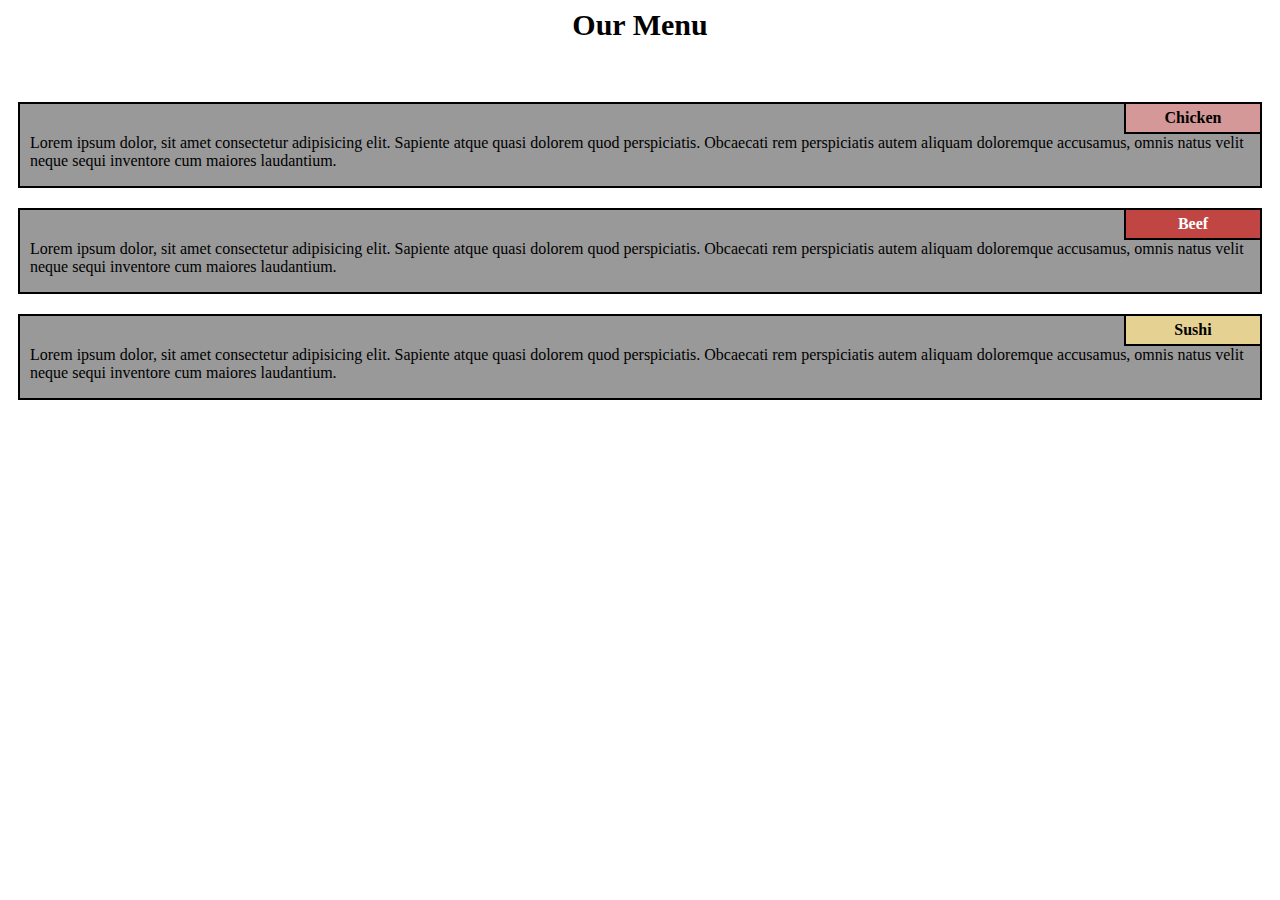
==== module 2 solution/index.html @ dac9a1ca "done basics colors and layout" ====
<!DOCTYPE html>
<html>
<head>
	<title>Answer</title>
	<style>
		div {
			float: left;
			border: 2px solid black;
			background-color:#999999;
			margin: 10px;
			
		}
		header {
			text-align: center;
			font-weight: bold;
			font-size: 30px;
			font-family: cursive;
			margin-bottom: 50px;
		}

		div>div{
			padding: 5px;
			float: right;
			margin: 0px;
			border-right: 0px;
			border-top: 0px;
			text-align: center;
			min-width: 10%;
			font-weight: bold;
			font-family: Georgia, 'Times New Roman', Times, serif;
			
		}

		#chicken{
			background-color: #d59898;
		}

		#beef{
			background-color: #c14543;
			color: white;
		}

		#sushi{
			background-color: #e5d191;
		}
		p{
			clear: both;
			padding-left: 10px;
			padding-right: 10px;
		}
	</style>

</head>
<body>
	<header>Our Menu</header>
	<div>
		<div id="chicken">Chicken</div>
		<p>Lorem ipsum dolor, sit amet consectetur adipisicing elit. Sapiente atque quasi dolorem quod perspiciatis. Obcaecati rem perspiciatis autem aliquam doloremque accusamus, omnis natus velit neque sequi inventore cum maiores laudantium.</p>
	</div>
	<div>
		<div id="beef">Beef</div>
		<p>Lorem ipsum dolor, sit amet consectetur adipisicing elit. Sapiente atque quasi dolorem quod perspiciatis. Obcaecati rem perspiciatis autem aliquam doloremque accusamus, omnis natus velit neque sequi inventore cum maiores laudantium.</p>
	</div>
	<div>
		<div id="sushi">Sushi</div>
		<p>Lorem ipsum dolor, sit amet consectetur adipisicing elit. Sapiente atque quasi dolorem quod perspiciatis. Obcaecati rem perspiciatis autem aliquam doloremque accusamus, omnis natus velit neque sequi inventore cum maiores laudantium.</p>
	</div>
</body>
</html>
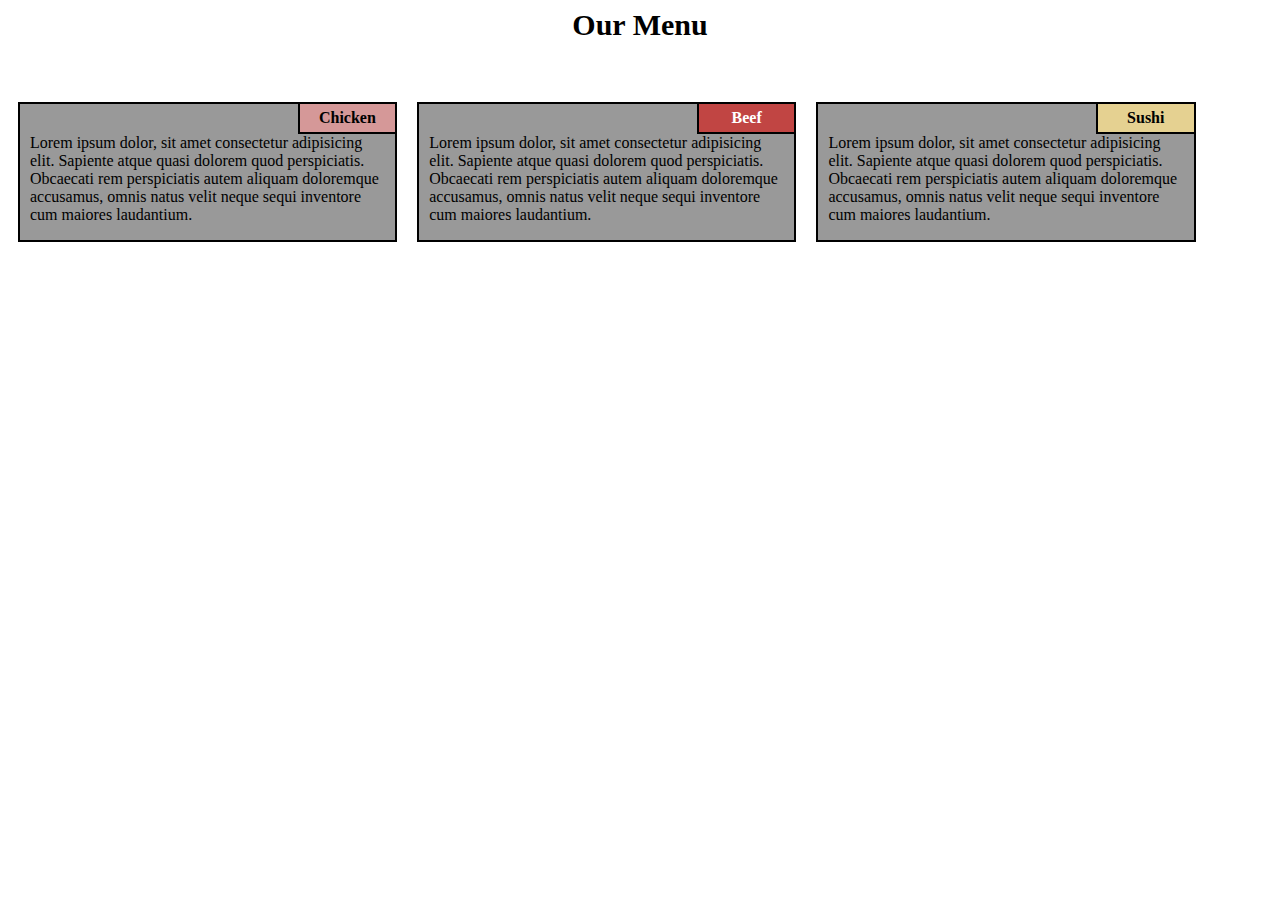
==== commit 5589c96f: "change ddov to section" ====
--- a/module 2 solution/index.html
+++ b/module 2 solution/index.html
@@ -3,11 +3,15 @@
 <head>
 	<title>Answer</title>
 	<style>
+		*{
+			box-sizing: border-box;
+		}
 		div {
-			float: left;
 			border: 2px solid black;
 			background-color:#999999;
 			margin: 10px;
+			width: 30%;
+			float: left;
 			
 		}
 		header {
@@ -25,7 +29,8 @@
 			border-right: 0px;
 			border-top: 0px;
 			text-align: center;
-			min-width: 10%;
+			min-width: fit-content;
+			max-width: 26%;
 			font-weight: bold;
 			font-family: Georgia, 'Times New Roman', Times, serif;
 			
@@ -48,6 +53,20 @@
 			padding-left: 10px;
 			padding-right: 10px;
 		}
+/*desktop*/
+		@media (min-width: 992px){
+
+		}
+
+/*tablet*/
+		@media (min-width:768px) and (max-width:991px){
+
+		}
+
+/*mobile*/
+		@media (max-width:767px){
+
+		}
 	</style>
 
 </head>
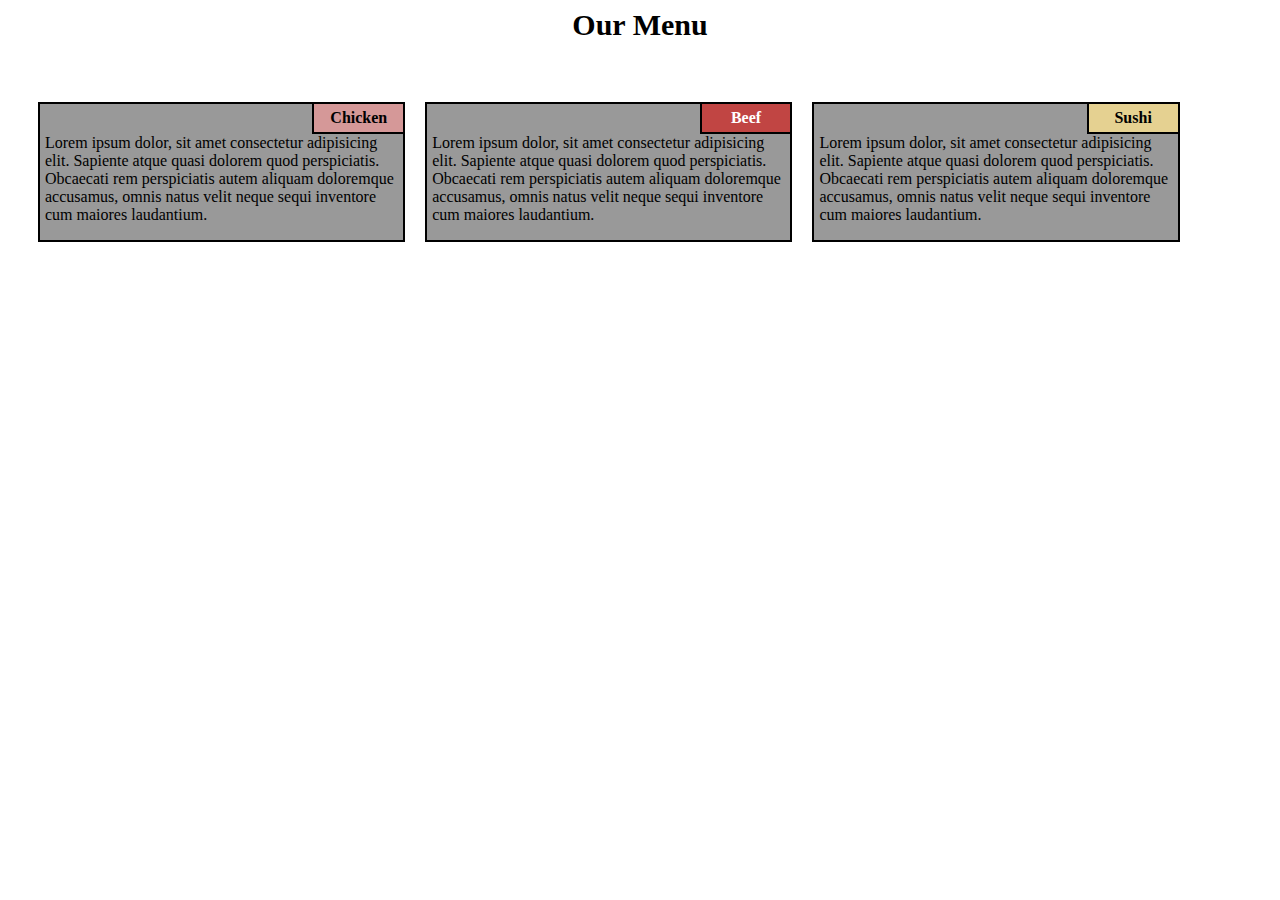
==== commit 8252a757: "end" ====
--- a/module 2 solution/index.html
+++ b/module 2 solution/index.html
@@ -1,17 +1,23 @@
 <!DOCTYPE html>
 <html>
 <head>
+	<meta charset="utf-8">
+	<meta name="viewport" content="width=device-width,initial-scale=1">
 	<title>Answer</title>
 	<style>
-		*{
+		* {
 			box-sizing: border-box;
 		}
-		div {
+
+		.row{
+			padding-right: 20px;
+			padding-left: 20px;
+		}
+
+		div>section {
 			border: 2px solid black;
 			background-color:#999999;
 			margin: 10px;
-			width: 30%;
-			float: left;
 			
 		}
 		header {
@@ -22,15 +28,15 @@
 			margin-bottom: 50px;
 		}
 
-		div>div{
+		div>section>div{
 			padding: 5px;
 			float: right;
-			margin: 0px;
+			border: 2px solid black;
 			border-right: 0px;
 			border-top: 0px;
 			text-align: center;
-			min-width: fit-content;
-			max-width: 26%;
+			min-width: 25%;
+			max-width: fit-content;
 			font-weight: bold;
 			font-family: Georgia, 'Times New Roman', Times, serif;
 			
@@ -50,39 +56,55 @@
 		}
 		p{
 			clear: both;
-			padding-left: 10px;
-			padding-right: 10px;
+			padding-left: 5px;
+			padding-right: 5px;
 		}
 /*desktop*/
 		@media (min-width: 992px){
-
+			.col-lg-4{
+				width: 30%;
+				float: left;
+			}
 		}
 
 /*tablet*/
 		@media (min-width:768px) and (max-width:991px){
+			.col-md-6{
+				width:47%;
+				float: left;
+			}
 
+			.col-md-12{
+				float: left;
+			}
 		}
 
 /*mobile*/
 		@media (max-width:767px){
-
+			.col-sm-12{
+				width: 100%;
+				float: left;
+			}
 		}
 	</style>
 
 </head>
 <body>
 	<header>Our Menu</header>
-	<div>
-		<div id="chicken">Chicken</div>
-		<p>Lorem ipsum dolor, sit amet consectetur adipisicing elit. Sapiente atque quasi dolorem quod perspiciatis. Obcaecati rem perspiciatis autem aliquam doloremque accusamus, omnis natus velit neque sequi inventore cum maiores laudantium.</p>
+	<div class="row">
+		<section class="col-lg-4 col-md-6 col-sm-12">
+			<div id="chicken">Chicken</div>
+			<p>Lorem ipsum dolor, sit amet consectetur adipisicing elit. Sapiente atque quasi dolorem quod perspiciatis. Obcaecati rem perspiciatis autem aliquam doloremque accusamus, omnis natus velit neque sequi inventore cum maiores laudantium.</p>
+		</section>
+		<section class="col-lg-4 col-md-6 col-sm-12">
+			<div id="beef">Beef</div>
+			<p>Lorem ipsum dolor, sit amet consectetur adipisicing elit. Sapiente atque quasi dolorem quod perspiciatis. Obcaecati rem perspiciatis autem aliquam doloremque accusamus, omnis natus velit neque sequi inventore cum maiores laudantium.</p>
+		</section>
+		<section class="col-lg-4 col-md-12 col-sm-12">
+			<div id="sushi">Sushi</div>
+			<p>Lorem ipsum dolor, sit amet consectetur adipisicing elit. Sapiente atque quasi dolorem quod perspiciatis. Obcaecati rem perspiciatis autem aliquam doloremque accusamus, omnis natus velit neque sequi inventore cum maiores laudantium.</p>
+		</section>
 	</div>
-	<div>
-		<div id="beef">Beef</div>
-		<p>Lorem ipsum dolor, sit amet consectetur adipisicing elit. Sapiente atque quasi dolorem quod perspiciatis. Obcaecati rem perspiciatis autem aliquam doloremque accusamus, omnis natus velit neque sequi inventore cum maiores laudantium.</p>
-	</div>
-	<div>
-		<div id="sushi">Sushi</div>
-		<p>Lorem ipsum dolor, sit amet consectetur adipisicing elit. Sapiente atque quasi dolorem quod perspiciatis. Obcaecati rem perspiciatis autem aliquam doloremque accusamus, omnis natus velit neque sequi inventore cum maiores laudantium.</p>
-	</div>
+	
 </body>
 </html>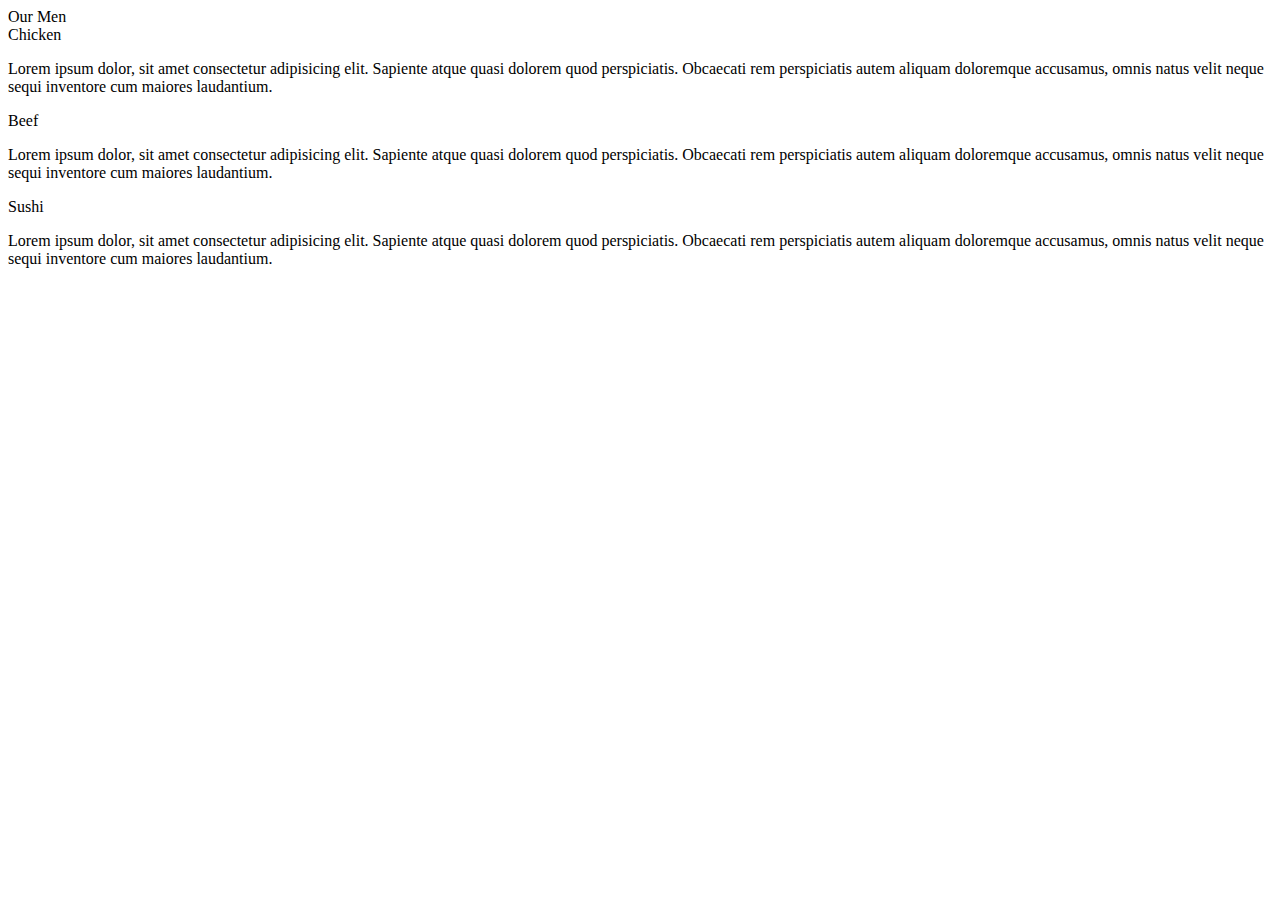
==== commit d628202e: "end project" ====
--- a/module 2 solution/index.html
+++ b/module 2 solution/index.html
@@ -4,93 +4,11 @@
 	<meta charset="utf-8">
 	<meta name="viewport" content="width=device-width,initial-scale=1">
 	<title>Answer</title>
-	<style>
-		* {
-			box-sizing: border-box;
-		}
-
-		.row{
-			padding-right: 20px;
-			padding-left: 20px;
-		}
-
-		div>section {
-			border: 2px solid black;
-			background-color:#999999;
-			margin: 10px;
-			
-		}
-		header {
-			text-align: center;
-			font-weight: bold;
-			font-size: 30px;
-			font-family: cursive;
-			margin-bottom: 50px;
-		}
-
-		div>section>div{
-			padding: 5px;
-			float: right;
-			border: 2px solid black;
-			border-right: 0px;
-			border-top: 0px;
-			text-align: center;
-			min-width: 25%;
-			max-width: fit-content;
-			font-weight: bold;
-			font-family: Georgia, 'Times New Roman', Times, serif;
-			
-		}
-
-		#chicken{
-			background-color: #d59898;
-		}
-
-		#beef{
-			background-color: #c14543;
-			color: white;
-		}
-
-		#sushi{
-			background-color: #e5d191;
-		}
-		p{
-			clear: both;
-			padding-left: 5px;
-			padding-right: 5px;
-		}
-/*desktop*/
-		@media (min-width: 992px){
-			.col-lg-4{
-				width: 30%;
-				float: left;
-			}
-		}
-
-/*tablet*/
-		@media (min-width:768px) and (max-width:991px){
-			.col-md-6{
-				width:47%;
-				float: left;
-			}
-
-			.col-md-12{
-				float: left;
-			}
-		}
-
-/*mobile*/
-		@media (max-width:767px){
-			.col-sm-12{
-				width: 100%;
-				float: left;
-			}
-		}
-	</style>
+	<link rel="stylesheet" href="/css/styles.css">
 
 </head>
 <body>
-	<header>Our Menu</header>
+	<header>Our Men</header>
 	<div class="row">
 		<section class="col-lg-4 col-md-6 col-sm-12">
 			<div id="chicken">Chicken</div>
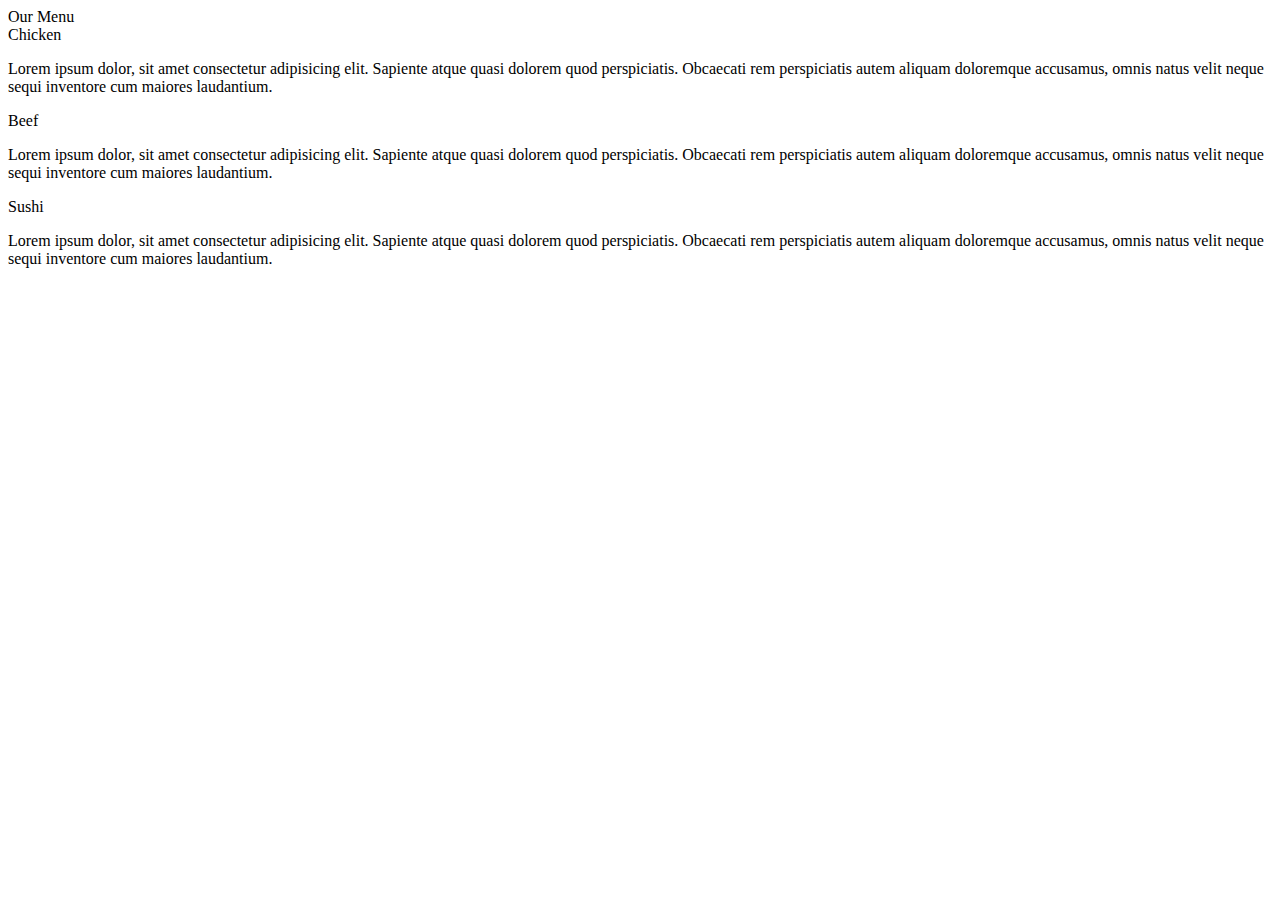
==== commit 149205b4: "end project" ====
--- a/module 2 solution/index.html
+++ b/module 2 solution/index.html
@@ -4,11 +4,11 @@
 	<meta charset="utf-8">
 	<meta name="viewport" content="width=device-width,initial-scale=1">
 	<title>Answer</title>
-	<link rel="stylesheet" href="/css/styles.css">
+	<link rel="stylesheet" type="text/css" href="/css/styles.css">
 
 </head>
 <body>
-	<header>Our Men</header>
+	<header>Our Menu</header>
 	<div class="row">
 		<section class="col-lg-4 col-md-6 col-sm-12">
 			<div id="chicken">Chicken</div>
@@ -25,4 +25,4 @@
 	</div>
 	
 </body>
-</html>+</html>
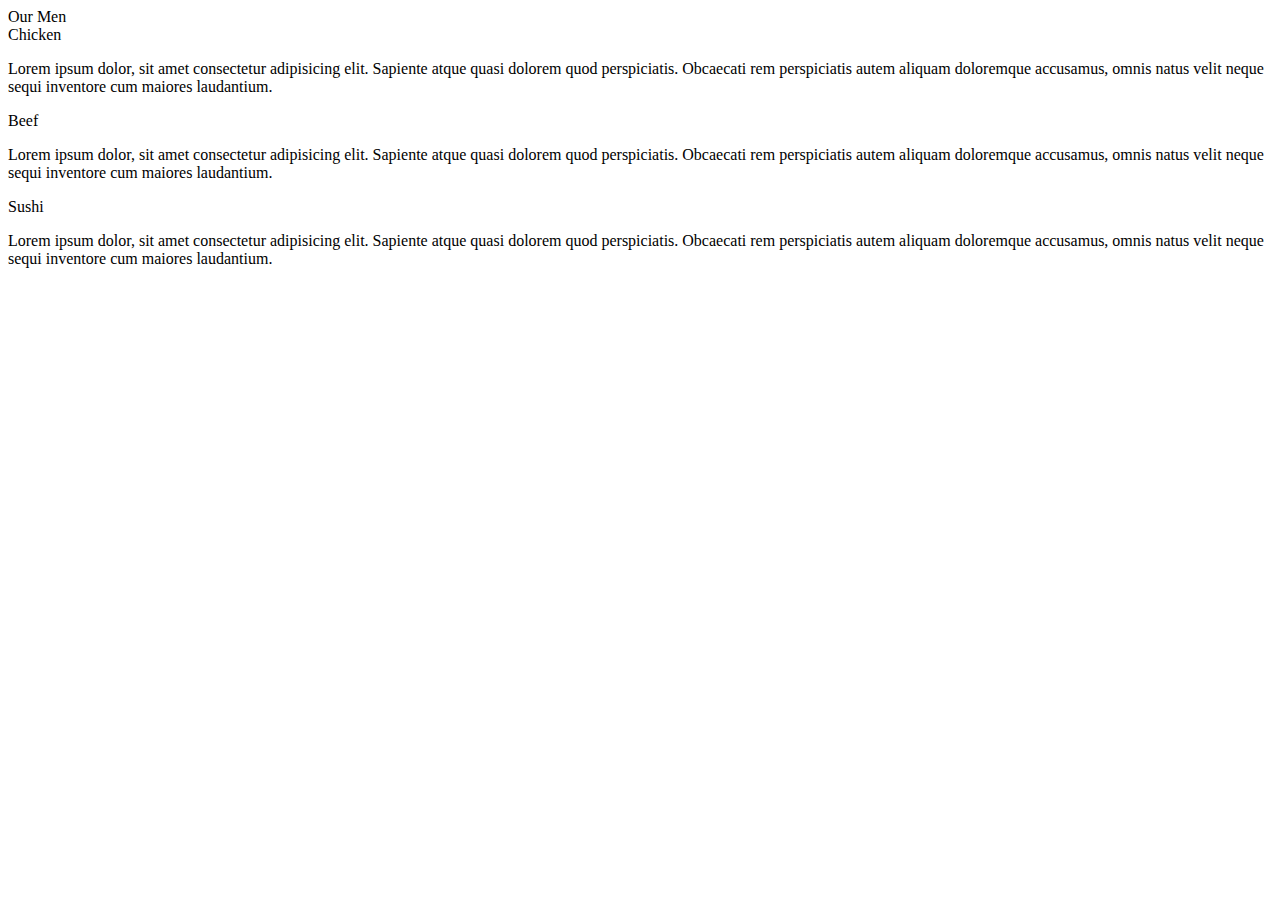
==== commit ac5f726b: "end project" ====
--- a/module 2 solution/index.html
+++ b/module 2 solution/index.html
@@ -4,11 +4,11 @@
 	<meta charset="utf-8">
 	<meta name="viewport" content="width=device-width,initial-scale=1">
 	<title>Answer</title>
-	<link rel="stylesheet" type="text/css" href="/css/styles.css">
+	<link rel="stylesheet" type="text/css" href="css/styles.css">
 
 </head>
 <body>
-	<header>Our Menu</header>
+	<header>Our Men</header>
 	<div class="row">
 		<section class="col-lg-4 col-md-6 col-sm-12">
 			<div id="chicken">Chicken</div>
